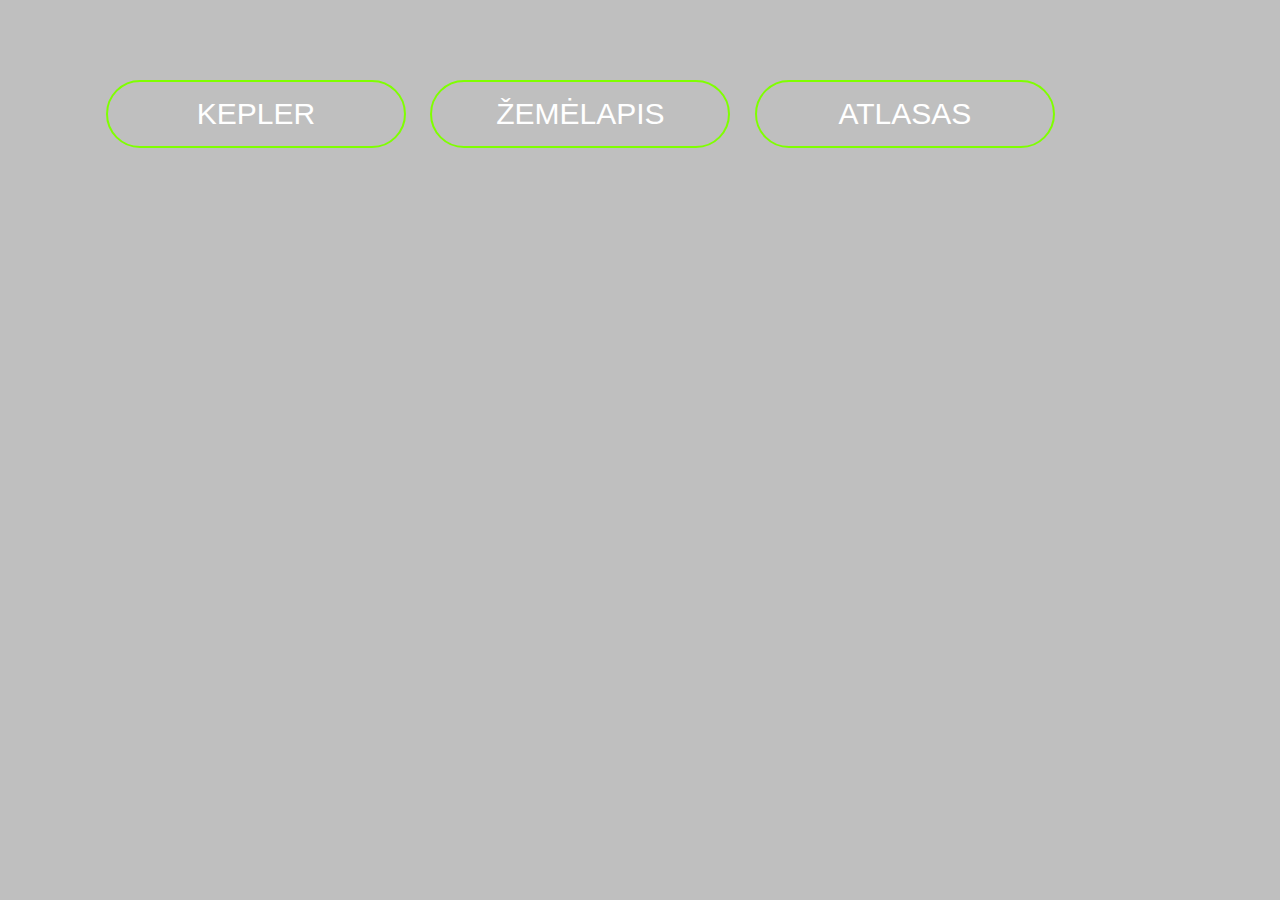
==== index.html @ 69ce0312 "Add files via upload" ====
<!DOCTYPE html>
<html lang="en">
  <head>
    <link rel="stylesheet" href="style.css"/>
    <meta charset="UTF-8" />
    <meta name="viewport" content="width=device-width, initial-scale=1.0" />
    <title>Pradinis puslapis</title>
  </head>
  <body>
    <div class="banner">
      <div class="navbar">
       
          
        <ul>
            
          
          <button type="button"> <li> <a href="/1_praktinis/kepler.html">kepler</a> </li> </button>
            
          <button type="button"> <li> <a href="/2_praktinis/zemelapis.html">žemėlapis</a> </li> </button>
                
          <button type="button"> <li> <a href="/2_praktinis/atlasas.html">atlasas</a> </li>  </button>
            
        </ul>
      
    </div>
  </div>
</body>
</html>
---- style.css ----
*{
    margin: 0;
    padding: 0;
    font-family: sans-serif;
}
.banner{
    width: 100%;
    height: 100vh;
    background-image: linear-gradient(rgba(0,0,0,0.25),
    rgba(0,0,0,0.25)),url(PC_black.png);
    background-size: cover;
    background-position: center;
}
.navbar{
    width: 85%;
    margin: auto;
    padding: 60px 0;
    display: flex;
    align-items: center;
    justify-content: space-between;
}
.navbar ul li{
    list-style:none;
    display: inline-block;
    margin: 0 30px;
    position: relative;
}
.navbar ul li a{
text-decoration: none;
color: white;
text-transform: uppercase;
font-size: 30px;
}

.navbar ul li::after{
    content: '';
    height: 3px;
    width: 0;
    background-color: chartreuse;
    position: absolute;
    left: 0;
    bottom: 0px;
    transition: 0.5s;
}
.navbar ul li:hover::after{
   width: 100%;

}
button{
    width: 300px;
    padding: 15px 0;
    text-align:center;
    margin: 20px 10px;
    border-radius: 75px;
    border: 2px solid chartreuse;
    background: transparent;
    color: chartreuse;
    cursor: pointer;
    position: relative;
    overflow: hidden;

}
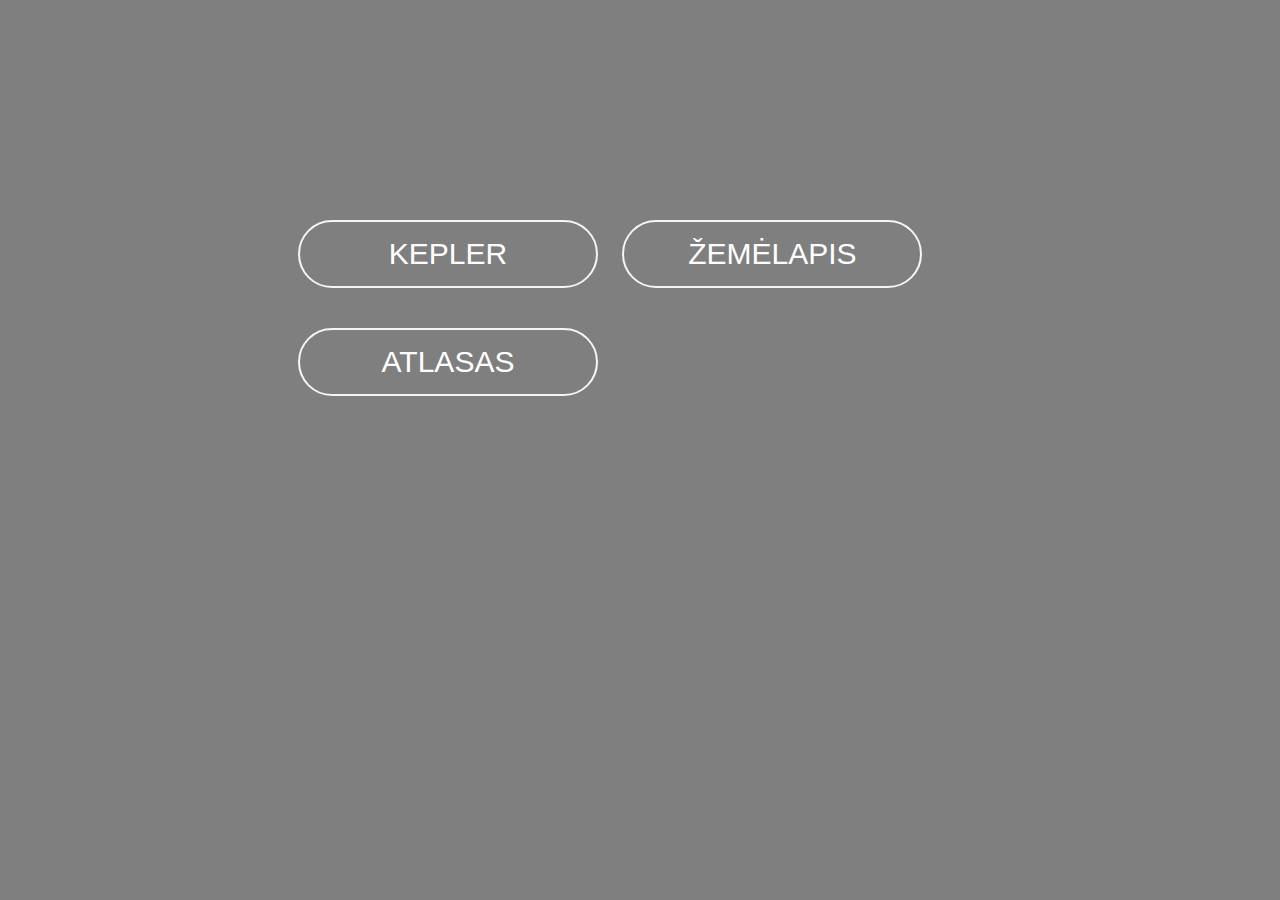
==== commit 7a39d534: "Add files via upload" ====
--- a/index.html
+++ b/index.html
@@ -7,22 +7,22 @@
     <title>Pradinis puslapis</title>
   </head>
   <body>
-    <div class="banner">
+   <div class="banner">
       <div class="navbar">
-       
-          
+            
         <ul>
             
           
-          <button type="button"> <li> <a href="/1_praktinis/kepler.html">kepler</a> </li> </button>
+          <button type="button"> <li> <a href="1_praktinis/kepler.html">kepler</a> </li> </button>
             
-          <button type="button"> <li> <a href="/2_praktinis/zemelapis.html">žemėlapis</a> </li> </button>
+          <button type="button"> <li> <a href="2_praktinis/zemelapis.html">žemėlapis</a> </li> </button>
                 
-          <button type="button"> <li> <a href="/2_praktinis/atlasas.html">atlasas</a> </li>  </button>
+          <button type="button"> <li> <a href="2_praktinis/atlasas.html">atlasas</a> </li>  </button>
             
         </ul>
       
     </div>
   </div>
+
 </body>
 </html>--- a/style.css
+++ b/style.css
@@ -6,19 +6,20 @@
 .banner{
     width: 100%;
     height: 100vh;
-    background-image: linear-gradient(rgba(0,0,0,0.25),
-    rgba(0,0,0,0.25)),url(PC_black.png);
+    background-image: linear-gradient(rgba(0,0,0,0.50),
+    rgba(0,0,0,0.50)),url(PC_black.png);
     background-size: cover;
     background-position: center;
 }
 .navbar{
-    width: 85%;
+    width:  55%;
     margin: auto;
-    padding: 60px 0;
+    padding: 200px 0;
     display: flex;
     align-items: center;
     justify-content: space-between;
 }
+
 .navbar ul li{
     list-style:none;
     display: inline-block;
@@ -36,7 +37,7 @@
     content: '';
     height: 3px;
     width: 0;
-    background-color: chartreuse;
+    background-color: whitesmoke;
     position: absolute;
     left: 0;
     bottom: 0px;
@@ -52,13 +53,11 @@
     text-align:center;
     margin: 20px 10px;
     border-radius: 75px;
-    border: 2px solid chartreuse;
+    border: 2px solid whitesmoke;
     background: transparent;
-    color: chartreuse;
+    color: whitesmoke;
     cursor: pointer;
     position: relative;
     overflow: hidden;
 
 }
-
-
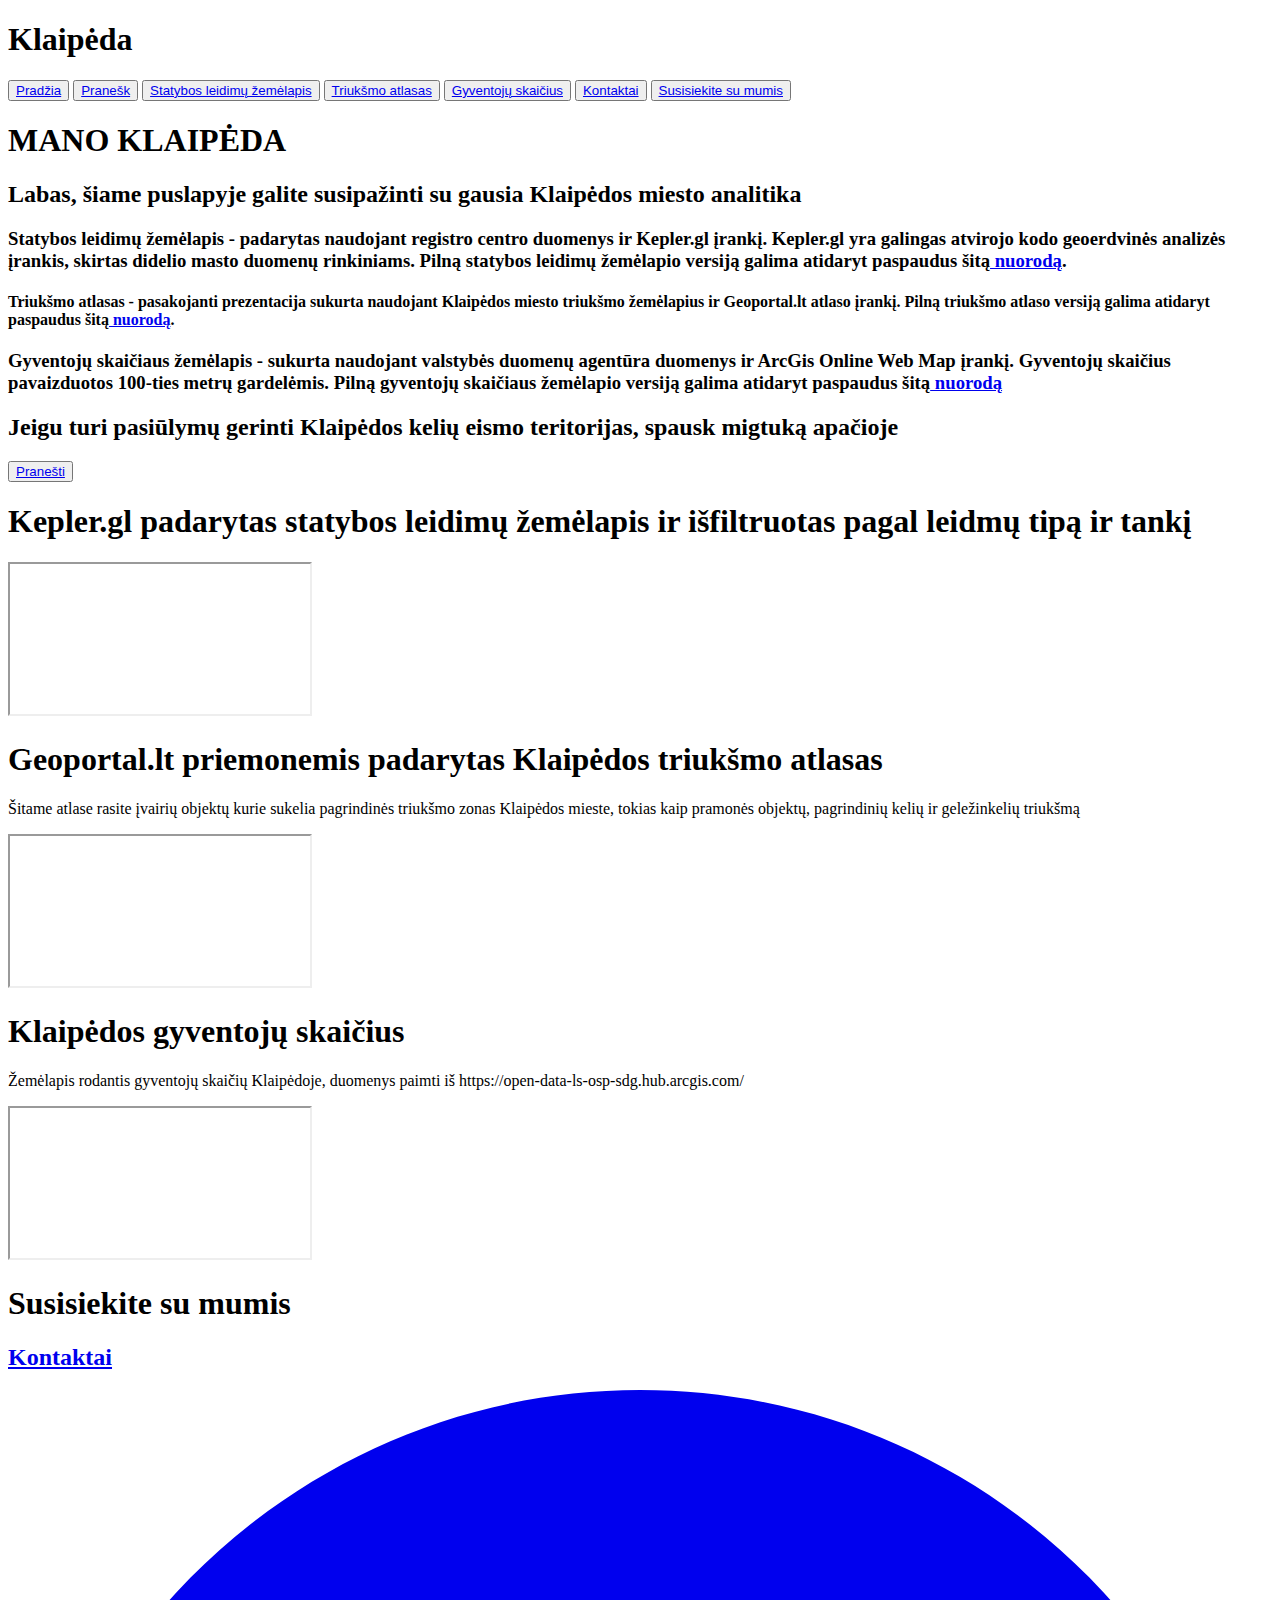
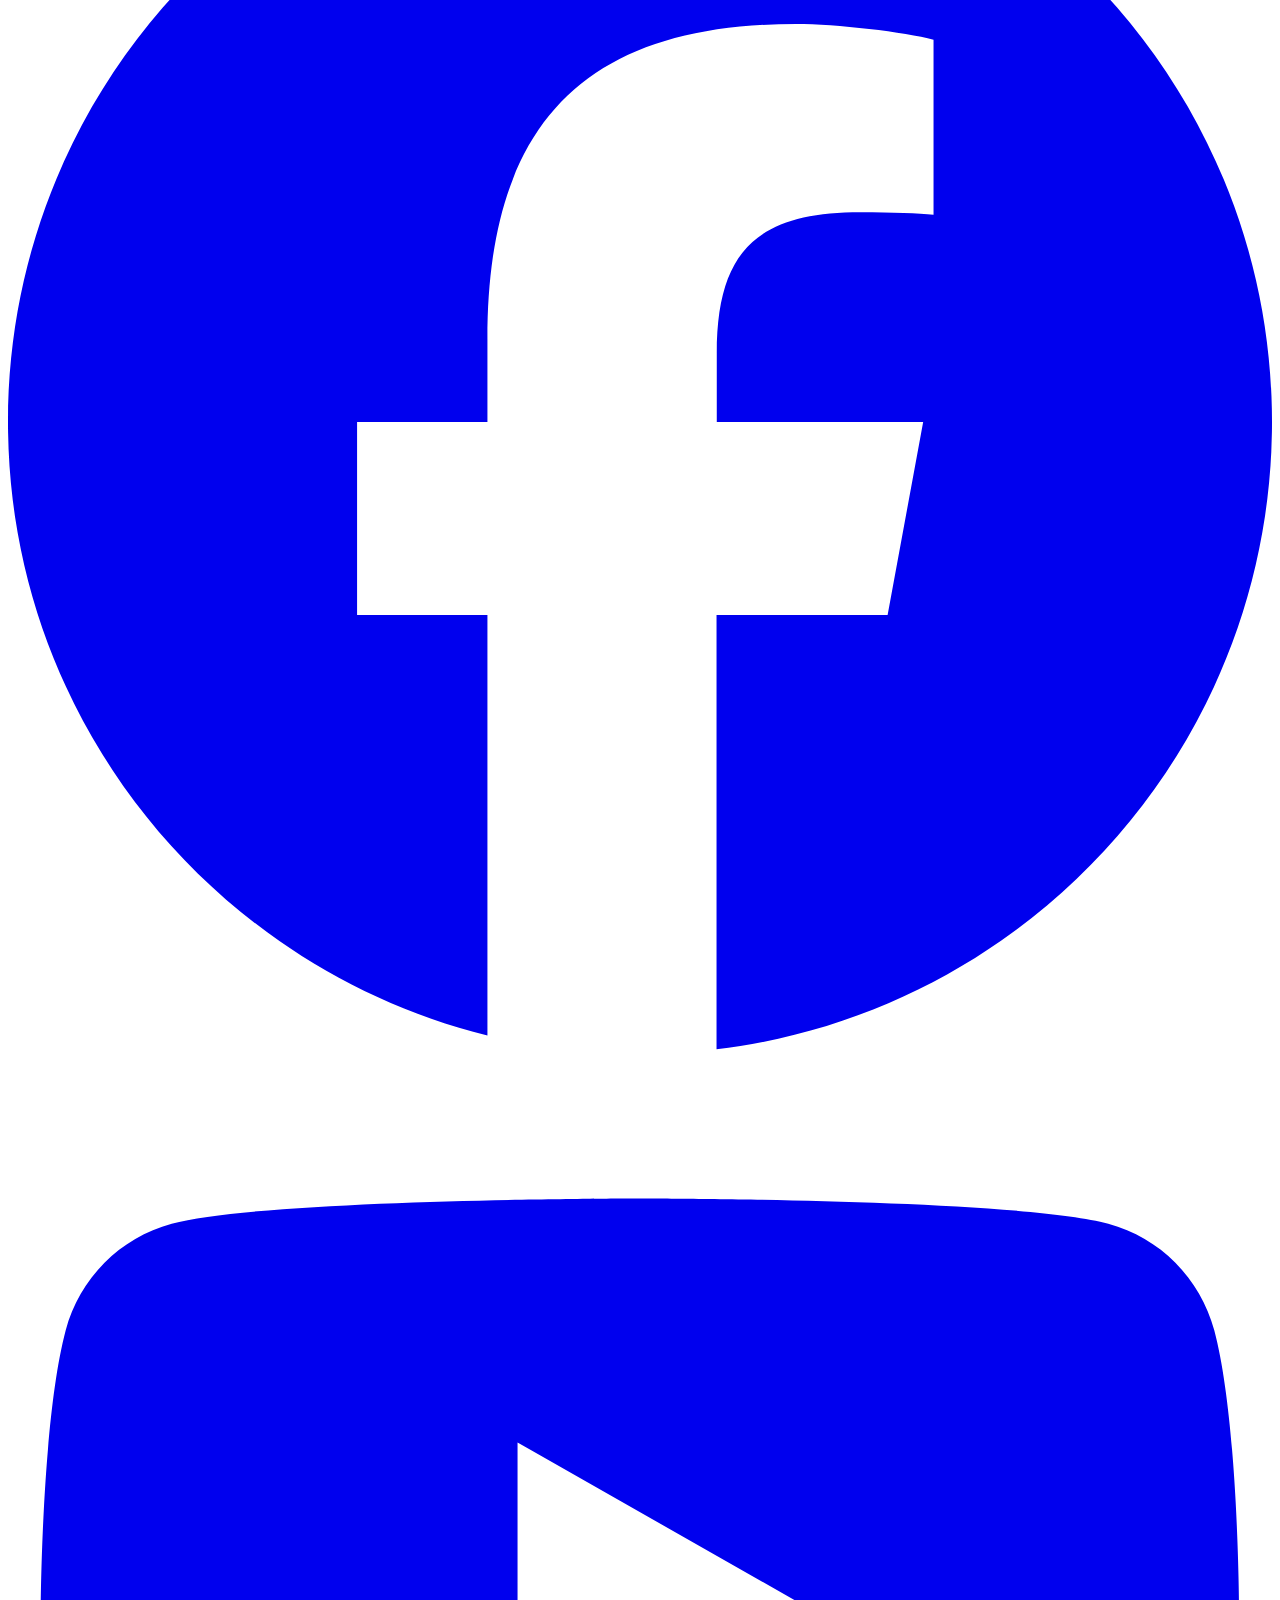
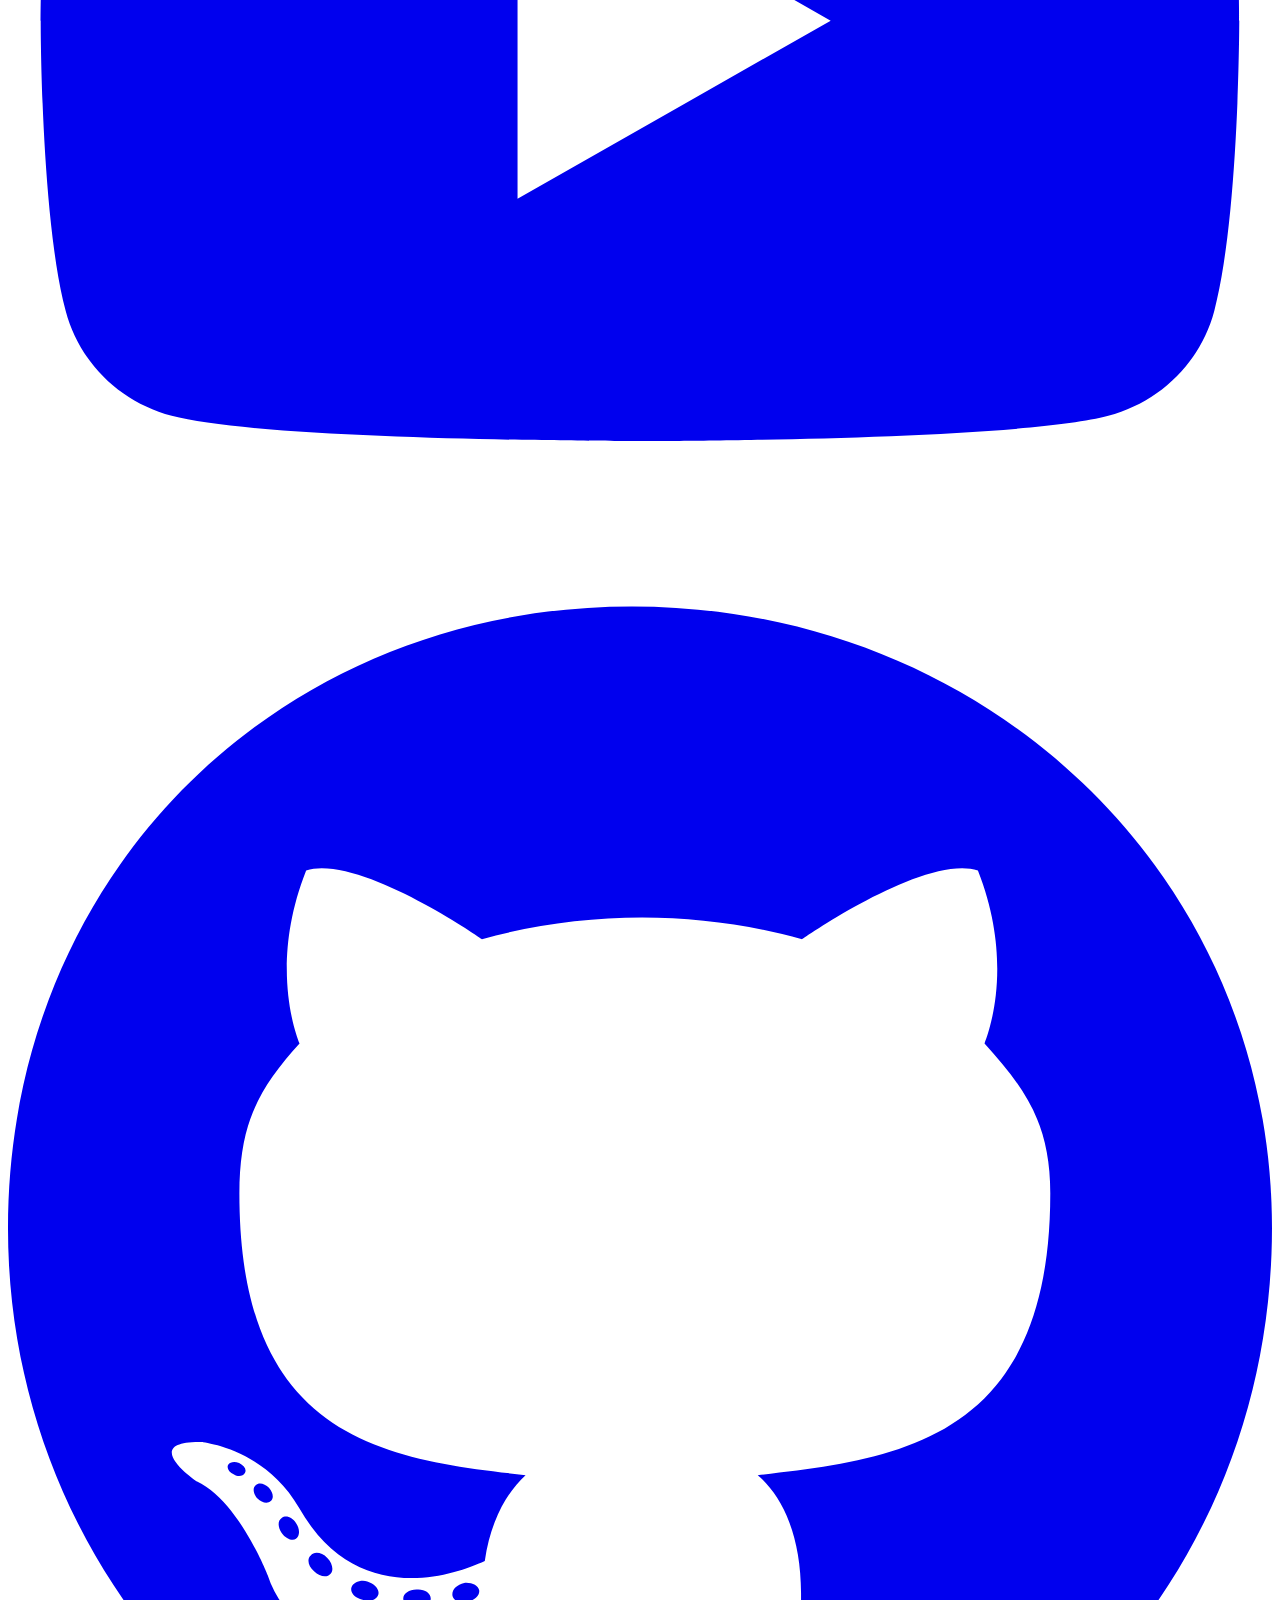
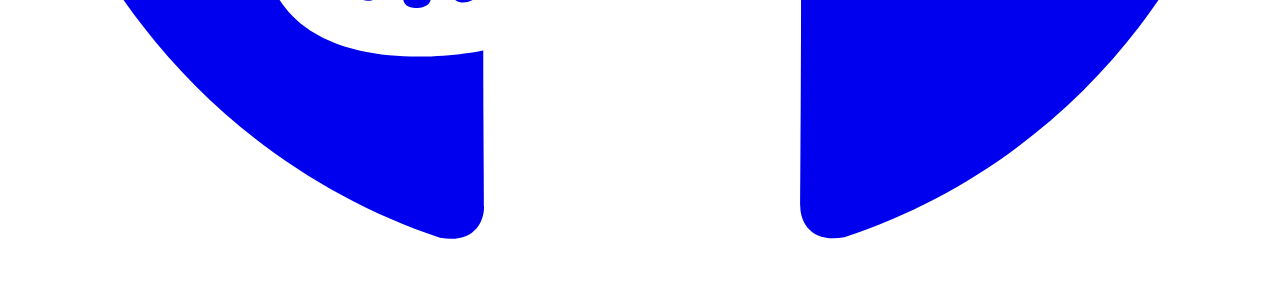
==== commit bcc06413: "Add files via upload" ====
--- a/index.html
+++ b/index.html
@@ -1,28 +1,163 @@
 <!DOCTYPE html>
 <html lang="en">
   <head>
-    <link rel="stylesheet" href="style.css"/>
     <meta charset="UTF-8" />
     <meta name="viewport" content="width=device-width, initial-scale=1.0" />
-    <title>Pradinis puslapis</title>
+    <title>Mano Klaipėda</title>
+    <link rel="icon" href="../4_praktinis/img/mapicon.png" type="image/x-icon"/>
+    <!-- connection to css -->
+    <link rel="stylesheet" href="style/stilius.css">
+    <!-- Shriftas -->
+    <link rel="preconnect" href="https://fonts.googleapis.com">
+<link rel="preconnect" href="https://fonts.gstatic.com" crossorigin>
+<link href="https://fonts.googleapis.com/css2?family=Ubuntu:ital,wght@0,300;0,400;0,500;0,700;1,300;1,400;1,500;1,700&display=swap" rel="stylesheet">
   </head>
   <body>
-   <div class="banner">
-      <div class="navbar">
+    <div id="header">
+
+        <!-- <div class="baneris"> 
+
+        
+        <div class="navigation">
+            <a href="">Pradinis</a>
+            <a href="">Antras</a>
+            <a href="">Trecias</a>
+            <a href="">Four</a>
+            <a class="btn-default" href="">Pranesk</a>
+        </div>
+        </div>-->
+        <div class="container">
+
+        
+            <div class="sidebar1">
+                <div class="sidebar">
+                <div class="logo">
+                <h1> Klaipėda   </h1>
             
-        <ul>
-            
-          
-          <button type="button"> <li> <a href="1_praktinis/kepler.html">kepler</a> </li> </button>
-            
-          <button type="button"> <li> <a href="2_praktinis/zemelapis.html">žemėlapis</a> </li> </button>
+                </div>
+            <div class="content">
+             <button>  <a href="#box">Pradžia</a> </button>   
+             <button><a href="../4_praktinis/pranesk.html"><!--Pasiūlymų įvedimo žemėlapis-->Pranešk</a></button>
+             <button>  <a href="#kontentas-kepler">Statybos leidimų žemėlapis</a> </button>
+             <button><a href="#kontentas-atlasas">Triukšmo atlasas</a></button>
+             <button><a href="#kontentas-zeme">Gyventojų skaičius</a></button>
+             <!-- <button><a href="#kontentas-perziura">Pasiūlymų peržiūros žemėlapis</a></button> -->
+             <button><a href="../4_praktinis/kontaktai.html">Kontaktai</a></button>
+             <button><a href="#bot-bar">Susisiekite su mumis</a></button>
+             
+            </div>
+            </div> 
+            </div>
+         </div>
+         <div id="box">
+            <h1> MANO KLAIPĖDA</h1>
+            <h2>Labas, šiame puslapyje galite susipažinti su gausia Klaipėdos miesto analitika</h2>
+            <h3>Statybos leidimų žemėlapis - padarytas naudojant registro centro duomenys ir Kepler.gl įrankį. Kepler.gl yra galingas atvirojo kodo geoerdvinės analizės įrankis, skirtas didelio masto duomenų rinkiniams.
+                Pilną statybos leidimų žemėlapio versiją galima atidaryt paspaudus šitą<a href="../1_praktinis/kepler.html"> nuorodą</a>.
+            </h3>
+            <h4>Triukšmo atlasas - pasakojanti prezentacija sukurta naudojant Klaipėdos miesto triukšmo žemėlapius ir Geoportal.lt atlaso įrankį. Pilną triukšmo atlaso versiją galima atidaryt paspaudus šitą<a href="../2_praktinis/atlasas.html"> nuorodą</a>.  </h4>
+            <h3>Gyventojų skaičiaus žemėlapis - sukurta naudojant valstybės duomenų agentūra duomenys ir ArcGis Online Web Map įrankį. Gyventojų skaičius pavaizduotos 100-ties metrų gardelėmis.
+                 Pilną gyventojų skaičiaus žemėlapio versiją galima atidaryt paspaudus šitą<a href="../2_praktinis/zemelapis.html"> nuorodą</a>  </h3>
+            <!-- <h4>Pasiūlymų įvedimo žemėlapis - pasiūlymų Klaipėdos savivaldybės žemėlapis, kuriame kaupiami duomenys iš gyventojų apie Klaipėdos savivaldybės pateiktus pasiūlymus kelių eismo teritorijų tvarkymui.
+                Žemėlapis sukurtas naudojnat ArcGis Online aplikacija Reporter. Pilną pasiūlymų įvedimo žemėlapio versiją galima atidaryt paspaudus šitą<a href="../3_praktinis/ivedimas_arcgis.html"> nuorodą</a>   </h4>     
+            <h3>Pasiūlymų peržiūros žemėlapis - žemėlapis skirtas peržiūrėti patvirtinus pasiūlymus kelių eismo teritorijų tvarkymui. Pilną pasiūlymų peržiūros žemėlapio versiją galima atidaryt paspaudus šitą<a href="../3_praktinis/perziura_arcgis.html"> nuorodą</a> </h3>     -->
+            <h2>Jeigu turi pasiūlymų gerinti Klaipėdos kelių eismo teritorijas, spausk migtuką apačioje</h2>
+            <button><a href="../4_praktinis/pranesk.html">Pranešti</a></button>  
+         </div>
+         <div id="kontentas-kepler">
+            <h1> Kepler.gl padarytas statybos leidimų žemėlapis ir išfiltruotas pagal leidmų tipą ir tankį  </h1>
+        </div>
+            <div class="iframe-map">
+                <iframe src="../1_praktinis/kepler.html"></iframe>
+            </div>
+            <div id="kontentas-atlasas">
+                <h1> Geoportal.lt priemonemis padarytas Klaipėdos triukšmo atlasas  </h1>
+                <p>Šitame atlase rasite įvairių objektų kurie sukelia pagrindinės triukšmo zonas Klaipėdos mieste, tokias kaip pramonės objektų, pagrindinių kelių ir geležinkelių triukšmą</p>
+            </div>
+                <div class="iframe-map">
+                    <iframe src="../2_praktinis/atlasas.html"></iframe>
+                </div>
+                <div id="kontentas-zeme">
+                    <h1> Klaipėdos gyventojų skaičius</h1>
+                    <p>Žemėlapis rodantis gyventojų skaičių Klaipėdoje, duomenys paimti iš https://open-data-ls-osp-sdg.hub.arcgis.com/</p>
+                </div>
+                    <div class="iframe-map">
+                        <iframe src="../2_praktinis/zemelapis.html"></iframe>
+                    </div>
+                    <!-- <div id="kontentas-ivedimas">
+                        <h1> Pasiūlymai Klaipėdos savivaldybei</h1>
+                        <p>Pasiūlymų Klaipėdos savivaldybės žemėlapis, kuriame kaupiami duomenys iš gyventojų apie Klaipėdos savivaldybės pateiktus pasiūlymus kelių eismo teritorijų tvarkymui</p>
+                    </div>
+                        <div class="iframe-map">
+                            <iframe src="../3_praktinis/ivedimas_arcgis.html"></iframe>
+                        </div>
+                        <div id="kontentas-perziura">
+                            <h1> Pasiūlymų peržiūros žemėlapis</h1>
+                            <p>Žemėlapis skirtas peržiūrėti patvirtinus pasiūlymus.</p>
+                        </div>
+                            <div class="iframe-map">
+                                <iframe src="../3_praktinis/perziura_arcgis.html"></iframe>
+                            </div> -->
+             <div id="bot-bar">
+                <div class="bot-bar-line" >
+                    <h1>Susisiekite su mumis</h1>
+                    <h2><a href="../4_praktinis/kontaktai.html">Kontaktai</a></h2>
+                    <div > 
+                        <a href="https://www.facebook.com/VilniusUniversity" target="_blank">
+                            <svg 
+                                xmlns="http://www.w3.org/2000/svg" 
+                                class="bot-bar-icons"
+                                viewBox="0 0 512 512"> 
+                                    <path 
+                                        fill="currentColor"
+                                        d="M512 256C512 114.6 397.4 0 256 0S0 114.6 0 256C0 376 82.7 476.8 194.2 504.5V334.2H141.4V256h52.8V222.3c0-87.1 39.4-127.5 125-127.5c16.2 0 44.2 3.2 55.7 6.4V172c-6-.6-16.5-1-29.6-1c-42 0-58.2 15.9-58.2 57.2V256h83.6l-14.4 78.2H287V510.1C413.8 494.8 512 386.9 512 256h0z"/>
+                            </svg>
+                        </a>
+                        <a href="https://www.youtube.com/user/UniversitasVilnensis" target="_blank">
+                            <svg 
+                                xmlns="http://www.w3.org/2000/svg"
+                                class="bot-bar-icons"
+                                viewBox="0 0 576 512">
+                                    <path 
+                                        fill="currentColor"
+                                        d="M549.7 124.1c-6.3-23.7-24.8-42.3-48.3-48.6C458.8 64 288 64 288 64S117.2 64 74.6 75.5c-23.5 6.3-42 24.9-48.3 48.6-11.4 42.9-11.4 132.3-11.4 132.3s0 89.4 11.4 132.3c6.3 23.7 24.8 41.5 48.3 47.8C117.2 448 288 448 288 448s170.8 0 213.4-11.5c23.5-6.3 42-24.2 48.3-47.8 11.4-42.9 11.4-132.3 11.4-132.3s0-89.4-11.4-132.3zm-317.5 213.5V175.2l142.7 81.2-142.7 81.2z"/>
+                            </svg>
+                        </a>   
+                        <a href="https://github.com/AleksejGis/AleksejGis.github.io " target="_blank">
+                            <svg 
+                                xmlns="http://www.w3.org/2000/svg" 
+                                class="bot-bar-icons"
+                                viewBox="0 0 496 512">
+                                    <path 
+                                        fill="currentColor"
+                                        d="M165.9 397.4c0 2-2.3 3.6-5.2 3.6-3.3 .3-5.6-1.3-5.6-3.6 0-2 2.3-3.6 5.2-3.6 3-.3 5.6 1.3 5.6 3.6zm-31.1-4.5c-.7 2 1.3 4.3 4.3 4.9 2.6 1 5.6 0 6.2-2s-1.3-4.3-4.3-5.2c-2.6-.7-5.5 .3-6.2 2.3zm44.2-1.7c-2.9 .7-4.9 2.6-4.6 4.9 .3 2 2.9 3.3 5.9 2.6 2.9-.7 4.9-2.6 4.6-4.6-.3-1.9-3-3.2-5.9-2.9zM244.8 8C106.1 8 0 113.3 0 252c0 110.9 69.8 205.8 169.5 239.2 12.8 2.3 17.3-5.6 17.3-12.1 0-6.2-.3-40.4-.3-61.4 0 0-70 15-84.7-29.8 0 0-11.4-29.1-27.8-36.6 0 0-22.9-15.7 1.6-15.4 0 0 24.9 2 38.6 25.8 21.9 38.6 58.6 27.5 72.9 20.9 2.3-16 8.8-27.1 16-33.7-55.9-6.2-112.3-14.3-112.3-110.5 0-27.5 7.6-41.3 23.6-58.9-2.6-6.5-11.1-33.3 2.6-67.9 20.9-6.5 69 27 69 27 20-5.6 41.5-8.5 62.8-8.5s42.8 2.9 62.8 8.5c0 0 48.1-33.6 69-27 13.7 34.7 5.2 61.4 2.6 67.9 16 17.7 25.8 31.5 25.8 58.9 0 96.5-58.9 104.2-114.8 110.5 9.2 7.9 17 22.9 17 46.4 0 33.7-.3 75.4-.3 83.6 0 6.5 4.6 14.4 17.3 12.1C428.2 457.8 496 362.9 496 252 496 113.3 383.5 8 244.8 8zM97.2 352.9c-1.3 1-1 3.3 .7 5.2 1.6 1.6 3.9 2.3 5.2 1 1.3-1 1-3.3-.7-5.2-1.6-1.6-3.9-2.3-5.2-1zm-10.8-8.1c-.7 1.3 .3 2.9 2.3 3.9 1.6 1 3.6 .7 4.3-.7 .7-1.3-.3-2.9-2.3-3.9-2-.6-3.6-.3-4.3 .7zm32.4 35.6c-1.6 1.3-1 4.3 1.3 6.2 2.3 2.3 5.2 2.6 6.5 1 1.3-1.3 .7-4.3-1.3-6.2-2.2-2.3-5.2-2.6-6.5-1zm-11.4-14.7c-1.6 1-1.6 3.6 0 5.9 1.6 2.3 4.3 3.3 5.6 2.3 1.6-1.3 1.6-3.9 0-6.2-1.4-2.3-4-3.3-5.6-2z"/>
+                                    </svg>
+                    </div>
+                </div>
+             </div>               
+        
+         <!-- <div class="centered-content">
+            <div class="overlay">
+            <div class="description">
+                <h2>Kepler.gl zemelapis</h2>
+                <p>Kepler.gl zemelapis</p>
+                <div class="iframe-map">
+                    <iframe src="../1_praktinis/kepler.html"></iframe>
+                </div>
+               
+            </div>
+            </div>
+         </div> -->
+         <!-- <div class="centered-content1">
+            <div class="description">
+                <h2>Arcgis zemelapis</h2>
+                <p>Arcgis zemelapis</p>
                 
-          <button type="button"> <li> <a href="2_praktinis/atlasas.html">atlasas</a> </li>  </button>
-            
-        </ul>
-      
+            </div>
+         </div> -->
+        
+   
     </div>
-  </div>
 
 </body>
 </html>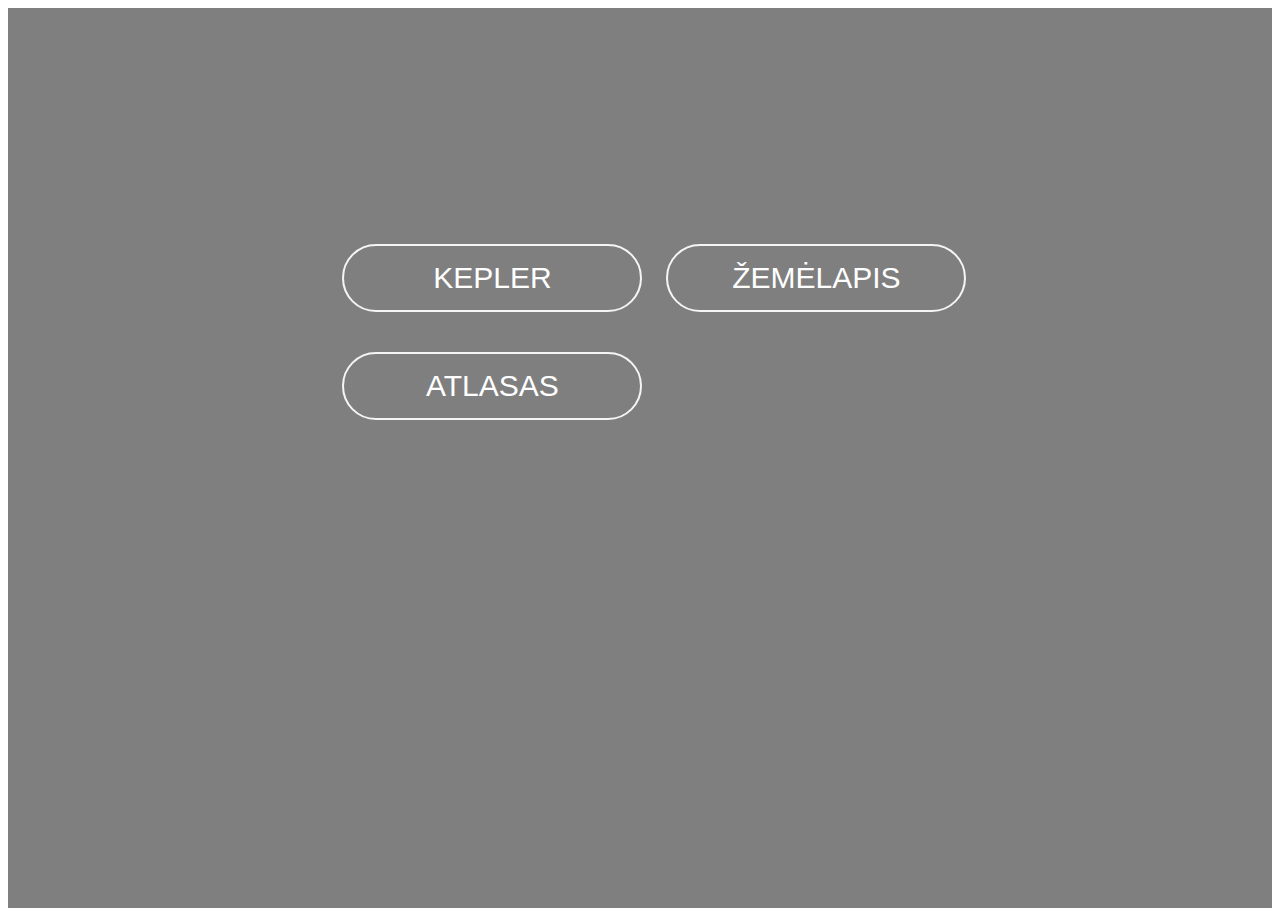
==== commit e8b15100: "Add new files" ====
--- a/index.html
+++ b/index.html
@@ -1,163 +1,28 @@
-<!DOCTYPE html>
-<html lang="en">
-  <head>
-    <meta charset="UTF-8" />
-    <meta name="viewport" content="width=device-width, initial-scale=1.0" />
-    <title>Mano Klaipėda</title>
-    <link rel="icon" href="../4_praktinis/img/mapicon.png" type="image/x-icon"/>
-    <!-- connection to css -->
-    <link rel="stylesheet" href="style/stilius.css">
-    <!-- Shriftas -->
-    <link rel="preconnect" href="https://fonts.googleapis.com">
-<link rel="preconnect" href="https://fonts.gstatic.com" crossorigin>
-<link href="https://fonts.googleapis.com/css2?family=Ubuntu:ital,wght@0,300;0,400;0,500;0,700;1,300;1,400;1,500;1,700&display=swap" rel="stylesheet">
-  </head>
-  <body>
-    <div id="header">
-
-        <!-- <div class="baneris"> 
-
-        
-        <div class="navigation">
-            <a href="">Pradinis</a>
-            <a href="">Antras</a>
-            <a href="">Trecias</a>
-            <a href="">Four</a>
-            <a class="btn-default" href="">Pranesk</a>
-        </div>
-        </div>-->
-        <div class="container">
-
-        
-            <div class="sidebar1">
-                <div class="sidebar">
-                <div class="logo">
-                <h1> Klaipėda   </h1>
-            
-                </div>
-            <div class="content">
-             <button>  <a href="#box">Pradžia</a> </button>   
-             <button><a href="../4_praktinis/pranesk.html"><!--Pasiūlymų įvedimo žemėlapis-->Pranešk</a></button>
-             <button>  <a href="#kontentas-kepler">Statybos leidimų žemėlapis</a> </button>
-             <button><a href="#kontentas-atlasas">Triukšmo atlasas</a></button>
-             <button><a href="#kontentas-zeme">Gyventojų skaičius</a></button>
-             <!-- <button><a href="#kontentas-perziura">Pasiūlymų peržiūros žemėlapis</a></button> -->
-             <button><a href="../4_praktinis/kontaktai.html">Kontaktai</a></button>
-             <button><a href="#bot-bar">Susisiekite su mumis</a></button>
-             
-            </div>
-            </div> 
-            </div>
-         </div>
-         <div id="box">
-            <h1> MANO KLAIPĖDA</h1>
-            <h2>Labas, šiame puslapyje galite susipažinti su gausia Klaipėdos miesto analitika</h2>
-            <h3>Statybos leidimų žemėlapis - padarytas naudojant registro centro duomenys ir Kepler.gl įrankį. Kepler.gl yra galingas atvirojo kodo geoerdvinės analizės įrankis, skirtas didelio masto duomenų rinkiniams.
-                Pilną statybos leidimų žemėlapio versiją galima atidaryt paspaudus šitą<a href="../1_praktinis/kepler.html"> nuorodą</a>.
-            </h3>
-            <h4>Triukšmo atlasas - pasakojanti prezentacija sukurta naudojant Klaipėdos miesto triukšmo žemėlapius ir Geoportal.lt atlaso įrankį. Pilną triukšmo atlaso versiją galima atidaryt paspaudus šitą<a href="../2_praktinis/atlasas.html"> nuorodą</a>.  </h4>
-            <h3>Gyventojų skaičiaus žemėlapis - sukurta naudojant valstybės duomenų agentūra duomenys ir ArcGis Online Web Map įrankį. Gyventojų skaičius pavaizduotos 100-ties metrų gardelėmis.
-                 Pilną gyventojų skaičiaus žemėlapio versiją galima atidaryt paspaudus šitą<a href="../2_praktinis/zemelapis.html"> nuorodą</a>  </h3>
-            <!-- <h4>Pasiūlymų įvedimo žemėlapis - pasiūlymų Klaipėdos savivaldybės žemėlapis, kuriame kaupiami duomenys iš gyventojų apie Klaipėdos savivaldybės pateiktus pasiūlymus kelių eismo teritorijų tvarkymui.
-                Žemėlapis sukurtas naudojnat ArcGis Online aplikacija Reporter. Pilną pasiūlymų įvedimo žemėlapio versiją galima atidaryt paspaudus šitą<a href="../3_praktinis/ivedimas_arcgis.html"> nuorodą</a>   </h4>     
-            <h3>Pasiūlymų peržiūros žemėlapis - žemėlapis skirtas peržiūrėti patvirtinus pasiūlymus kelių eismo teritorijų tvarkymui. Pilną pasiūlymų peržiūros žemėlapio versiją galima atidaryt paspaudus šitą<a href="../3_praktinis/perziura_arcgis.html"> nuorodą</a> </h3>     -->
-            <h2>Jeigu turi pasiūlymų gerinti Klaipėdos kelių eismo teritorijas, spausk migtuką apačioje</h2>
-            <button><a href="../4_praktinis/pranesk.html">Pranešti</a></button>  
-         </div>
-         <div id="kontentas-kepler">
-            <h1> Kepler.gl padarytas statybos leidimų žemėlapis ir išfiltruotas pagal leidmų tipą ir tankį  </h1>
-        </div>
-            <div class="iframe-map">
-                <iframe src="../1_praktinis/kepler.html"></iframe>
-            </div>
-            <div id="kontentas-atlasas">
-                <h1> Geoportal.lt priemonemis padarytas Klaipėdos triukšmo atlasas  </h1>
-                <p>Šitame atlase rasite įvairių objektų kurie sukelia pagrindinės triukšmo zonas Klaipėdos mieste, tokias kaip pramonės objektų, pagrindinių kelių ir geležinkelių triukšmą</p>
-            </div>
-                <div class="iframe-map">
-                    <iframe src="../2_praktinis/atlasas.html"></iframe>
-                </div>
-                <div id="kontentas-zeme">
-                    <h1> Klaipėdos gyventojų skaičius</h1>
-                    <p>Žemėlapis rodantis gyventojų skaičių Klaipėdoje, duomenys paimti iš https://open-data-ls-osp-sdg.hub.arcgis.com/</p>
-                </div>
-                    <div class="iframe-map">
-                        <iframe src="../2_praktinis/zemelapis.html"></iframe>
-                    </div>
-                    <!-- <div id="kontentas-ivedimas">
-                        <h1> Pasiūlymai Klaipėdos savivaldybei</h1>
-                        <p>Pasiūlymų Klaipėdos savivaldybės žemėlapis, kuriame kaupiami duomenys iš gyventojų apie Klaipėdos savivaldybės pateiktus pasiūlymus kelių eismo teritorijų tvarkymui</p>
-                    </div>
-                        <div class="iframe-map">
-                            <iframe src="../3_praktinis/ivedimas_arcgis.html"></iframe>
-                        </div>
-                        <div id="kontentas-perziura">
-                            <h1> Pasiūlymų peržiūros žemėlapis</h1>
-                            <p>Žemėlapis skirtas peržiūrėti patvirtinus pasiūlymus.</p>
-                        </div>
-                            <div class="iframe-map">
-                                <iframe src="../3_praktinis/perziura_arcgis.html"></iframe>
-                            </div> -->
-             <div id="bot-bar">
-                <div class="bot-bar-line" >
-                    <h1>Susisiekite su mumis</h1>
-                    <h2><a href="../4_praktinis/kontaktai.html">Kontaktai</a></h2>
-                    <div > 
-                        <a href="https://www.facebook.com/VilniusUniversity" target="_blank">
-                            <svg 
-                                xmlns="http://www.w3.org/2000/svg" 
-                                class="bot-bar-icons"
-                                viewBox="0 0 512 512"> 
-                                    <path 
-                                        fill="currentColor"
-                                        d="M512 256C512 114.6 397.4 0 256 0S0 114.6 0 256C0 376 82.7 476.8 194.2 504.5V334.2H141.4V256h52.8V222.3c0-87.1 39.4-127.5 125-127.5c16.2 0 44.2 3.2 55.7 6.4V172c-6-.6-16.5-1-29.6-1c-42 0-58.2 15.9-58.2 57.2V256h83.6l-14.4 78.2H287V510.1C413.8 494.8 512 386.9 512 256h0z"/>
-                            </svg>
-                        </a>
-                        <a href="https://www.youtube.com/user/UniversitasVilnensis" target="_blank">
-                            <svg 
-                                xmlns="http://www.w3.org/2000/svg"
-                                class="bot-bar-icons"
-                                viewBox="0 0 576 512">
-                                    <path 
-                                        fill="currentColor"
-                                        d="M549.7 124.1c-6.3-23.7-24.8-42.3-48.3-48.6C458.8 64 288 64 288 64S117.2 64 74.6 75.5c-23.5 6.3-42 24.9-48.3 48.6-11.4 42.9-11.4 132.3-11.4 132.3s0 89.4 11.4 132.3c6.3 23.7 24.8 41.5 48.3 47.8C117.2 448 288 448 288 448s170.8 0 213.4-11.5c23.5-6.3 42-24.2 48.3-47.8 11.4-42.9 11.4-132.3 11.4-132.3s0-89.4-11.4-132.3zm-317.5 213.5V175.2l142.7 81.2-142.7 81.2z"/>
-                            </svg>
-                        </a>   
-                        <a href="https://github.com/AleksejGis/AleksejGis.github.io " target="_blank">
-                            <svg 
-                                xmlns="http://www.w3.org/2000/svg" 
-                                class="bot-bar-icons"
-                                viewBox="0 0 496 512">
-                                    <path 
-                                        fill="currentColor"
-                                        d="M165.9 397.4c0 2-2.3 3.6-5.2 3.6-3.3 .3-5.6-1.3-5.6-3.6 0-2 2.3-3.6 5.2-3.6 3-.3 5.6 1.3 5.6 3.6zm-31.1-4.5c-.7 2 1.3 4.3 4.3 4.9 2.6 1 5.6 0 6.2-2s-1.3-4.3-4.3-5.2c-2.6-.7-5.5 .3-6.2 2.3zm44.2-1.7c-2.9 .7-4.9 2.6-4.6 4.9 .3 2 2.9 3.3 5.9 2.6 2.9-.7 4.9-2.6 4.6-4.6-.3-1.9-3-3.2-5.9-2.9zM244.8 8C106.1 8 0 113.3 0 252c0 110.9 69.8 205.8 169.5 239.2 12.8 2.3 17.3-5.6 17.3-12.1 0-6.2-.3-40.4-.3-61.4 0 0-70 15-84.7-29.8 0 0-11.4-29.1-27.8-36.6 0 0-22.9-15.7 1.6-15.4 0 0 24.9 2 38.6 25.8 21.9 38.6 58.6 27.5 72.9 20.9 2.3-16 8.8-27.1 16-33.7-55.9-6.2-112.3-14.3-112.3-110.5 0-27.5 7.6-41.3 23.6-58.9-2.6-6.5-11.1-33.3 2.6-67.9 20.9-6.5 69 27 69 27 20-5.6 41.5-8.5 62.8-8.5s42.8 2.9 62.8 8.5c0 0 48.1-33.6 69-27 13.7 34.7 5.2 61.4 2.6 67.9 16 17.7 25.8 31.5 25.8 58.9 0 96.5-58.9 104.2-114.8 110.5 9.2 7.9 17 22.9 17 46.4 0 33.7-.3 75.4-.3 83.6 0 6.5 4.6 14.4 17.3 12.1C428.2 457.8 496 362.9 496 252 496 113.3 383.5 8 244.8 8zM97.2 352.9c-1.3 1-1 3.3 .7 5.2 1.6 1.6 3.9 2.3 5.2 1 1.3-1 1-3.3-.7-5.2-1.6-1.6-3.9-2.3-5.2-1zm-10.8-8.1c-.7 1.3 .3 2.9 2.3 3.9 1.6 1 3.6 .7 4.3-.7 .7-1.3-.3-2.9-2.3-3.9-2-.6-3.6-.3-4.3 .7zm32.4 35.6c-1.6 1.3-1 4.3 1.3 6.2 2.3 2.3 5.2 2.6 6.5 1 1.3-1.3 .7-4.3-1.3-6.2-2.2-2.3-5.2-2.6-6.5-1zm-11.4-14.7c-1.6 1-1.6 3.6 0 5.9 1.6 2.3 4.3 3.3 5.6 2.3 1.6-1.3 1.6-3.9 0-6.2-1.4-2.3-4-3.3-5.6-2z"/>
-                                    </svg>
-                    </div>
-                </div>
-             </div>               
-        
-         <!-- <div class="centered-content">
-            <div class="overlay">
-            <div class="description">
-                <h2>Kepler.gl zemelapis</h2>
-                <p>Kepler.gl zemelapis</p>
-                <div class="iframe-map">
-                    <iframe src="../1_praktinis/kepler.html"></iframe>
-                </div>
-               
-            </div>
-            </div>
-         </div> -->
-         <!-- <div class="centered-content1">
-            <div class="description">
-                <h2>Arcgis zemelapis</h2>
-                <p>Arcgis zemelapis</p>
-                
-            </div>
-         </div> -->
-        
-   
-    </div>
-
-</body>
+<!DOCTYPE html>
+<html lang="en">
+  <head>
+    <link rel="stylesheet" href="style.css"/>
+    <meta charset="UTF-8" />
+    <meta name="viewport" content="width=device-width, initial-scale=1.0" />
+    <title>Pradinis puslapis</title>
+  </head>
+  <body>
+   <div class="banner">
+      <div class="navbar">
+            
+        <ul>
+            
+          
+          <button type="button"> <li> <a href="1_praktinis/kepler.html">kepler</a> </li> </button>
+            
+          <button type="button"> <li> <a href="2_praktinis/zemelapis.html">žemėlapis</a> </li> </button>
+                
+          <button type="button"> <li> <a href="2_praktinis/atlasas.html">atlasas</a> </li>  </button>
+            
+        </ul>
+      
+    </div>
+  </div>
+  
+</body>
 </html>--- a/style.css
+++ b/style.css
@@ -0,0 +1,141 @@
+<<<<<<< HEAD
+*{
+    margin: 0;
+    padding: 0;
+    font-family: sans-serif;
+}
+.banner{
+    width: 100%;
+    height: 100vh;
+    background-image: linear-gradient(rgba(0,0,0,0.50),
+    rgba(0,0,0,0.50)),url(PC_black.png);
+    background-size: cover;
+    background-position: center;
+}
+.navbar{
+    width:  55%;
+    margin: auto;
+    padding: 200px 0;
+    display: flex;
+    align-items: center;
+    justify-content: space-between;
+}
+
+.navbar ul li{
+    list-style:none;
+    display: inline-block;
+    margin: 0 30px;
+    position: relative;
+}
+.navbar ul li a{
+text-decoration: none;
+color: white;
+text-transform: uppercase;
+font-size: 30px;
+}
+
+.navbar ul li::after{
+    content: '';
+    height: 3px;
+    width: 0;
+    background-color: whitesmoke;
+    position: absolute;
+    left: 0;
+    bottom: 0px;
+    transition: 0.5s;
+}
+.navbar ul li:hover::after{
+   width: 100%;
+
+}
+button{
+    width: 300px;
+    padding: 15px 0;
+    text-align:center;
+    margin: 20px 10px;
+    border-radius: 75px;
+    border: 2px solid whitesmoke;
+    background: transparent;
+    color: whitesmoke;
+    cursor: pointer;
+    position: relative;
+    overflow: hidden;
+    transition: background 0.5s, border-color 0.5s;
+
+}
+button:hover{
+     background: linear-gradient(45deg,#cac8c8, #7a7a7a );
+     border-color: transparent;
+     
+}
+=======
+*{
+    margin: 0;
+    padding: 0;
+    font-family: sans-serif;
+}
+.banner{
+    width: 100%;
+    height: 100vh;
+    background-image: linear-gradient(rgba(0,0,0,0.50),
+    rgba(0,0,0,0.50)),url(PC_black.png);
+    background-size: cover;
+    background-position: center;
+}
+.navbar{
+    width:  55%;
+    margin: auto;
+    padding: 200px 0;
+    display: flex;
+    align-items: center;
+    justify-content: space-between;
+}
+
+.navbar ul li{
+    list-style:none;
+    display: inline-block;
+    margin: 0 30px;
+    position: relative;
+}
+.navbar ul li a{
+text-decoration: none;
+color: white;
+text-transform: uppercase;
+font-size: 30px;
+}
+
+.navbar ul li::after{
+    content: '';
+    height: 3px;
+    width: 0;
+    background-color: whitesmoke;
+    position: absolute;
+    left: 0;
+    bottom: 0px;
+    transition: 0.5s;
+}
+.navbar ul li:hover::after{
+   width: 100%;
+
+}
+button{
+    width: 300px;
+    padding: 15px 0;
+    text-align:center;
+    margin: 20px 10px;
+    border-radius: 75px;
+    border: 2px solid whitesmoke;
+    background: transparent;
+    color: whitesmoke;
+    cursor: pointer;
+    position: relative;
+    overflow: hidden;
+    transition: background 0.5s, border-color 0.5s;
+
+}
+button:hover{
+     background: linear-gradient(45deg,#cac8c8, #7a7a7a );
+     border-color: transparent;
+     
+}
+>>>>>>> 0be8d7dd14654ce11ffd08e98f667dd15e4825b4
